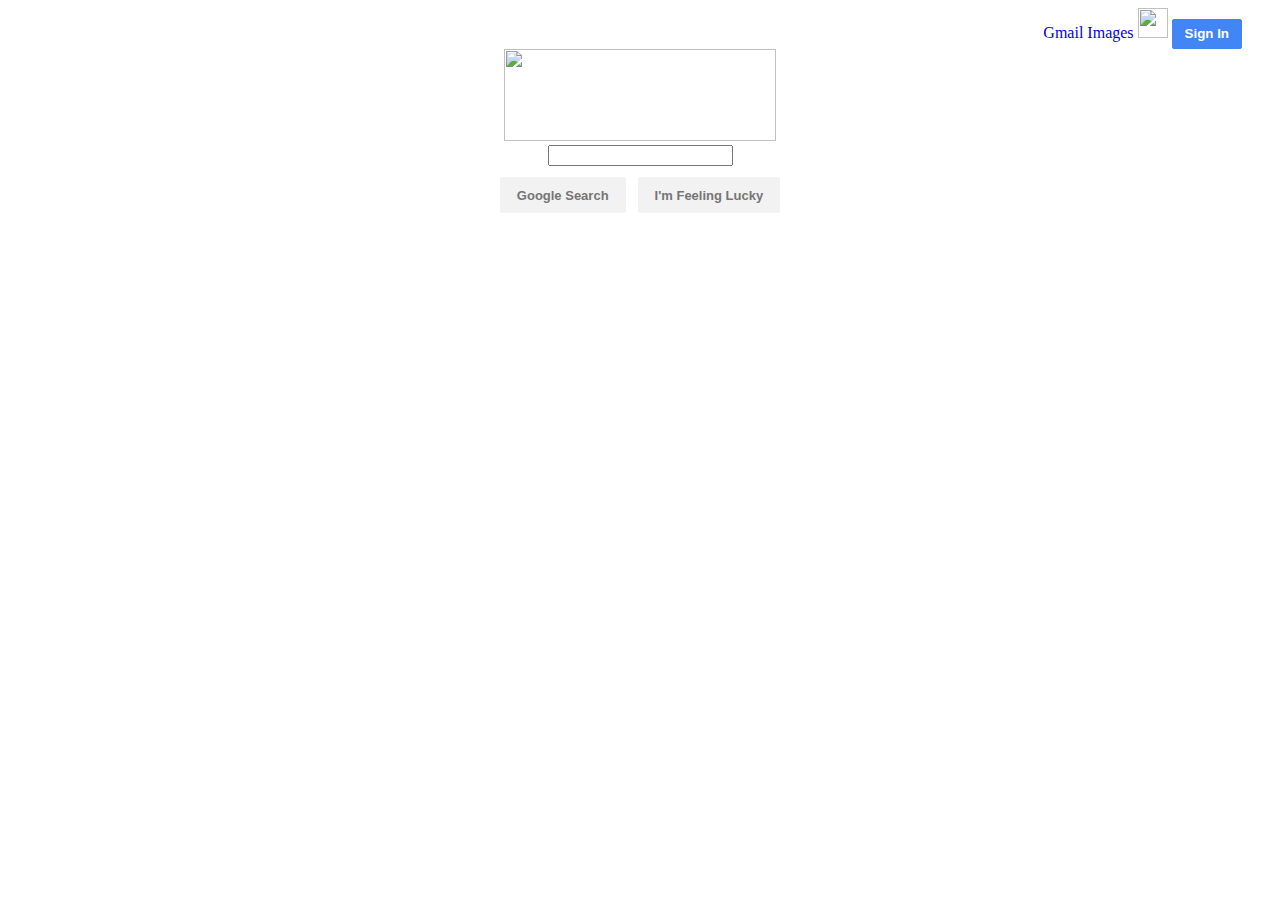
==== google-homepage/index.html @ 7230684a "Worked on buttons" ====
<!DOCTYPE html>
<html>
	<head>
		<title>Google</title>
		<link rel="stylesheet" href="style.css">
		<link rel="shortcut icon" href="https://www.google.co.in/images/branding/product/ico/googleg_lodp.ico">

	</head>
	<body>
		<div id="nav">
			<ul>
			  <li><a href="https://mail.google.com/mail/" >Gmail</a></li>
			  <li><a href="https://images.google.com/">Images</a></li>
			  <li><img src="http://flatfrogblog.com/wp-content/uploads/2014/01/app-launcher-150x150.png" height="30" width="30" ></li>
			  <li><input class="button" id ="signin" type="submit" value="Sign In"></li>
			</ul>
		</div>
		<center>
		<div id="search_area">
			<img src="https://www.google.co.in/images/branding/googlelogo/2x/googlelogo_color_272x92dp.png" height="92" width="272" >
			<input type="text" name="search_box" id="search_box">

			<div>
				<input class="button search" type="submit" value="Google Search">
				<input class="button search" type="submit" value="I'm Feeling Lucky">
			</div>


		</div>
		</center>


	</body>
</html>
---- google-homepage/style.css ----
#nav {
    float : right;
    padding-right: 30px;
    position: relative;
}

ul {
    list-style-type: none;
    margin: 0;
    padding: 0;
}

li {
    display: inline;
}

a {
	    text-decoration: none;
}

.nav_links{

    opacity: .75;
    color: #000000;
    display: inline-block;
    line-height: 24px;
    outline: none;
    vertical-align: middle;
    font-family: arial,sans-serif;

}

#opt{
	height: 30px;
    width: 30px;
}

#search_area{
	   clear: both;
       margin: 0 auto;
        min-width: 980px;
}

#search_box{
    display: block;
	
}

.button{
    background: #f8f8f8;
    border: 1px solid #c6c6c6;
    display: inline-block;
    line-height: 28px;
    padding: 0 12px;
    border-radius: 2px;
    color: #666;
    font-family: arial,sans-serif;
    cursor: default;
    text-decoration: none;
}

#signin{
    color: #fff;
    border: 1px solid #4285f4;
    font-weight: bold;
    outline: none;
    background: #4285f4;
}

.search{
    height: 36px;
    line-height: 27px;
    color: #757575;


    background-color: #f2f2f2;
    border: 1px solid #f2f2f2;
    border-radius: 2px;
    color: #757575;
    cursor: default;
    font-family: arial,sans-serif;
    font-size: 13px;
    font-weight: bold;
    margin: 11px 4px;
    min-width: 54px;
    padding: 0 16px;
    text-align: center;
}
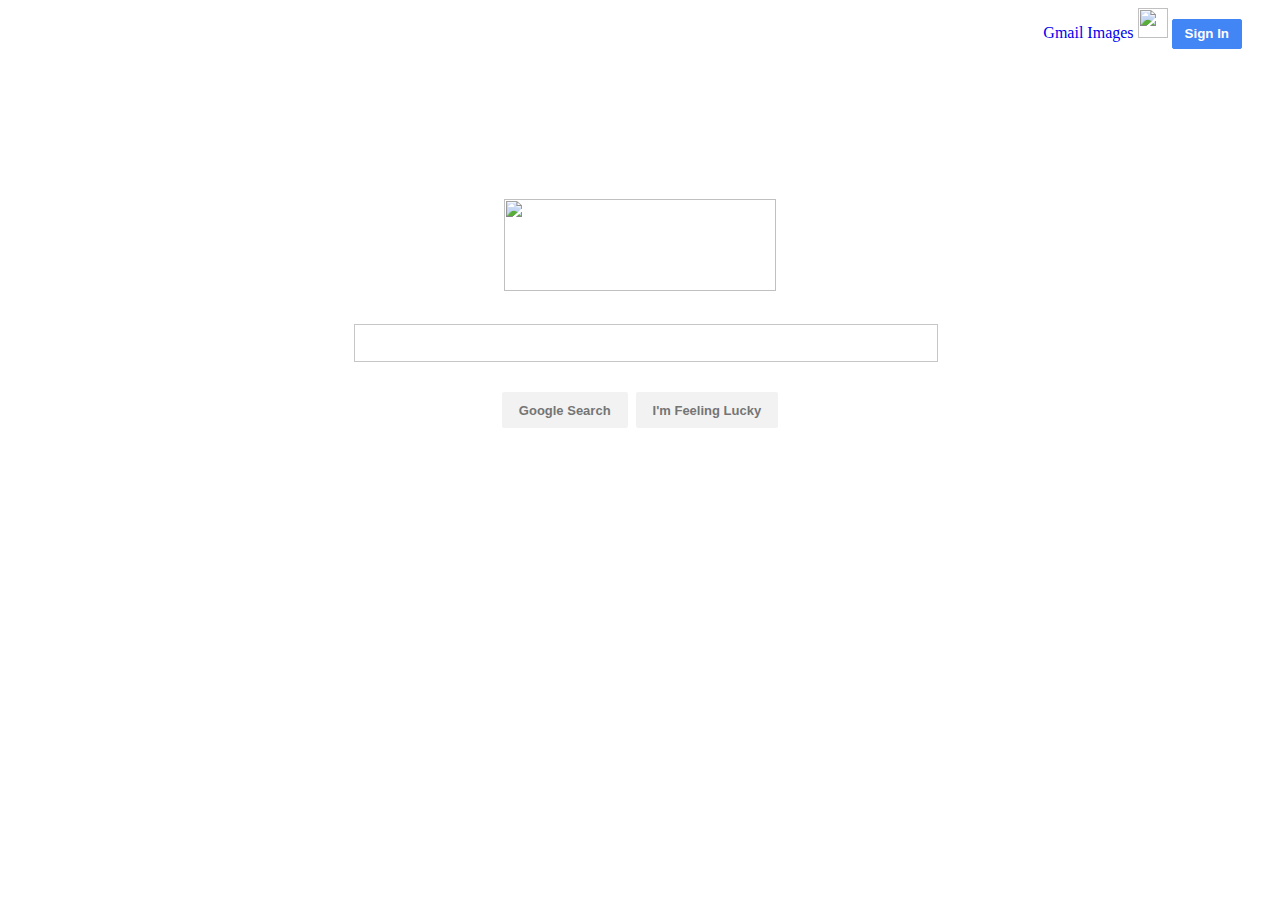
==== commit 3af24b6f: "Search Area Finalized" ====
--- a/google-homepage/index.html
+++ b/google-homepage/index.html
@@ -15,12 +15,14 @@
 			  <li><input class="button" id ="signin" type="submit" value="Sign In"></li>
 			</ul>
 		</div>
+		
 		<center>
 		<div id="search_area">
 			<img src="https://www.google.co.in/images/branding/googlelogo/2x/googlelogo_color_272x92dp.png" height="92" width="272" >
-			<input type="text" name="search_box" id="search_box">
-
-			<div>
+				<div id="search_box_div">
+					<input type="text" name="search_box" id="search_box">
+				<div>
+			<div id="search_button_area">
 				<input class="button search" type="submit" value="Google Search">
 				<input class="button search" type="submit" value="I'm Feeling Lucky">
 			</div>
--- a/google-homepage/style.css
+++ b/google-homepage/style.css
@@ -1,7 +1,14 @@
+* {
+  -webkit-box-sizing: border-box;
+     -moz-box-sizing: border-box;
+          box-sizing: border-box;
+}
+
+
 #nav {
     float : right;
+    position: relative;
     padding-right: 30px;
-    position: relative;
 }
 
 ul {
@@ -30,20 +37,31 @@
 
 }
 
-#opt{
-	height: 30px;
-    width: 30px;
-}
 
 #search_area{
-	   clear: both;
-       margin: 0 auto;
-        min-width: 980px;
+	position: relative;
+    clear: both;
+    top: 150px;
+}
+#search_box_div{
+    background: #fff;
+    max-width: 584px;
+    margin: -1px 0px 1px;
+    border: 1px solid #c6c6c6;
+    padding: 5px 9px 0;
+    height: 38px;
+    position: relative;
+    top: 30px;
+    left: 6px;
 }
 
 #search_box{
     display: block;
-	
+    border: none;
+    height: 100%;
+    width: 100%;
+    position: relative;
+
 }
 
 .button{
@@ -71,8 +89,6 @@
     height: 36px;
     line-height: 27px;
     color: #757575;
-
-
     background-color: #f2f2f2;
     border: 1px solid #f2f2f2;
     border-radius: 2px;
@@ -81,8 +97,17 @@
     font-family: arial,sans-serif;
     font-size: 13px;
     font-weight: bold;
-    margin: 11px 4px;
+    margin: 11px 2px;
     min-width: 54px;
     padding: 0 16px;
     text-align: center;
 }
+#search_button_area{
+    position: relative;
+    top: 20px;
+    left: -6px;
+}
+
+input:focus {
+    outline: none; /* no selction around text field when active*/
+}
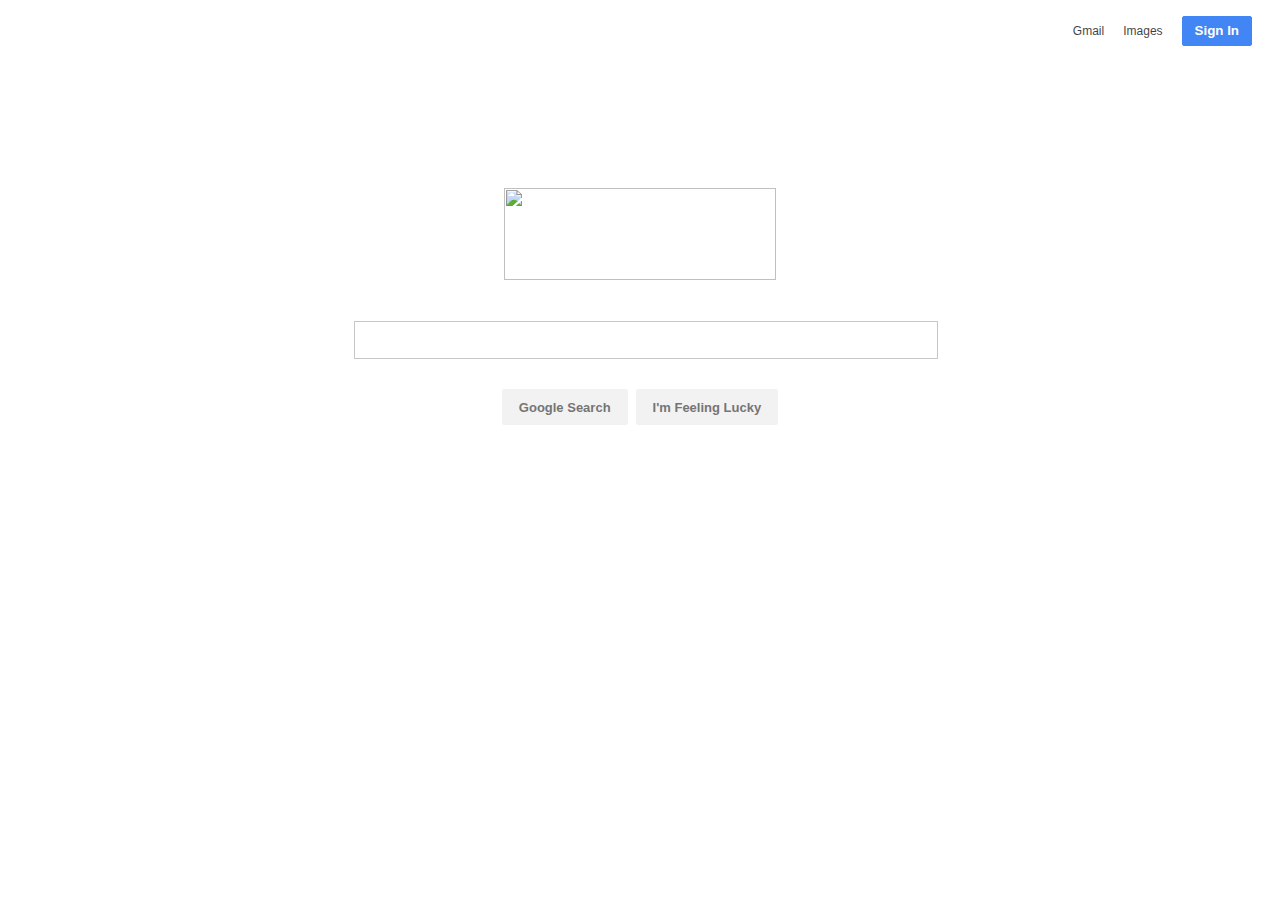
==== commit c652ed6b: "Navigation CSS" ====
--- a/google-homepage/index.html
+++ b/google-homepage/index.html
@@ -11,7 +11,6 @@
 			<ul>
 			  <li><a href="https://mail.google.com/mail/" >Gmail</a></li>
 			  <li><a href="https://images.google.com/">Images</a></li>
-			  <li><img src="http://flatfrogblog.com/wp-content/uploads/2014/01/app-launcher-150x150.png" height="30" width="30" ></li>
 			  <li><input class="button" id ="signin" type="submit" value="Sign In"></li>
 			</ul>
 		</div>
--- a/google-homepage/style.css
+++ b/google-homepage/style.css
@@ -1,5 +1,5 @@
 * {
-  -webkit-box-sizing: border-box;
+  -webkit-box-sizing: border-box; /*http://learnlayout.com/box-model.html*/
      -moz-box-sizing: border-box;
           box-sizing: border-box;
 }
@@ -8,7 +8,8 @@
 #nav {
     float : right;
     position: relative;
-    padding-right: 30px;
+    top: 8px;
+    left: -20px;
 }
 
 ul {
@@ -22,11 +23,15 @@
 }
 
 a {
-	    text-decoration: none;
+    color: #000;
+	text-decoration: none;
+    font-family: arial,sans-serif;
+    font-size: 12px;
+    opacity: .75;
+    padding-right: 15px;
 }
 
 .nav_links{
-
     opacity: .75;
     color: #000000;
     display: inline-block;
@@ -34,7 +39,6 @@
     outline: none;
     vertical-align: middle;
     font-family: arial,sans-serif;
-
 }
 
 
@@ -43,6 +47,7 @@
     clear: both;
     top: 150px;
 }
+
 #search_box_div{
     background: #fff;
     max-width: 584px;
@@ -51,7 +56,7 @@
     padding: 5px 9px 0;
     height: 38px;
     position: relative;
-    top: 30px;
+    top: 38px;
     left: 6px;
 }
 
@@ -102,6 +107,7 @@
     padding: 0 16px;
     text-align: center;
 }
+
 #search_button_area{
     position: relative;
     top: 20px;
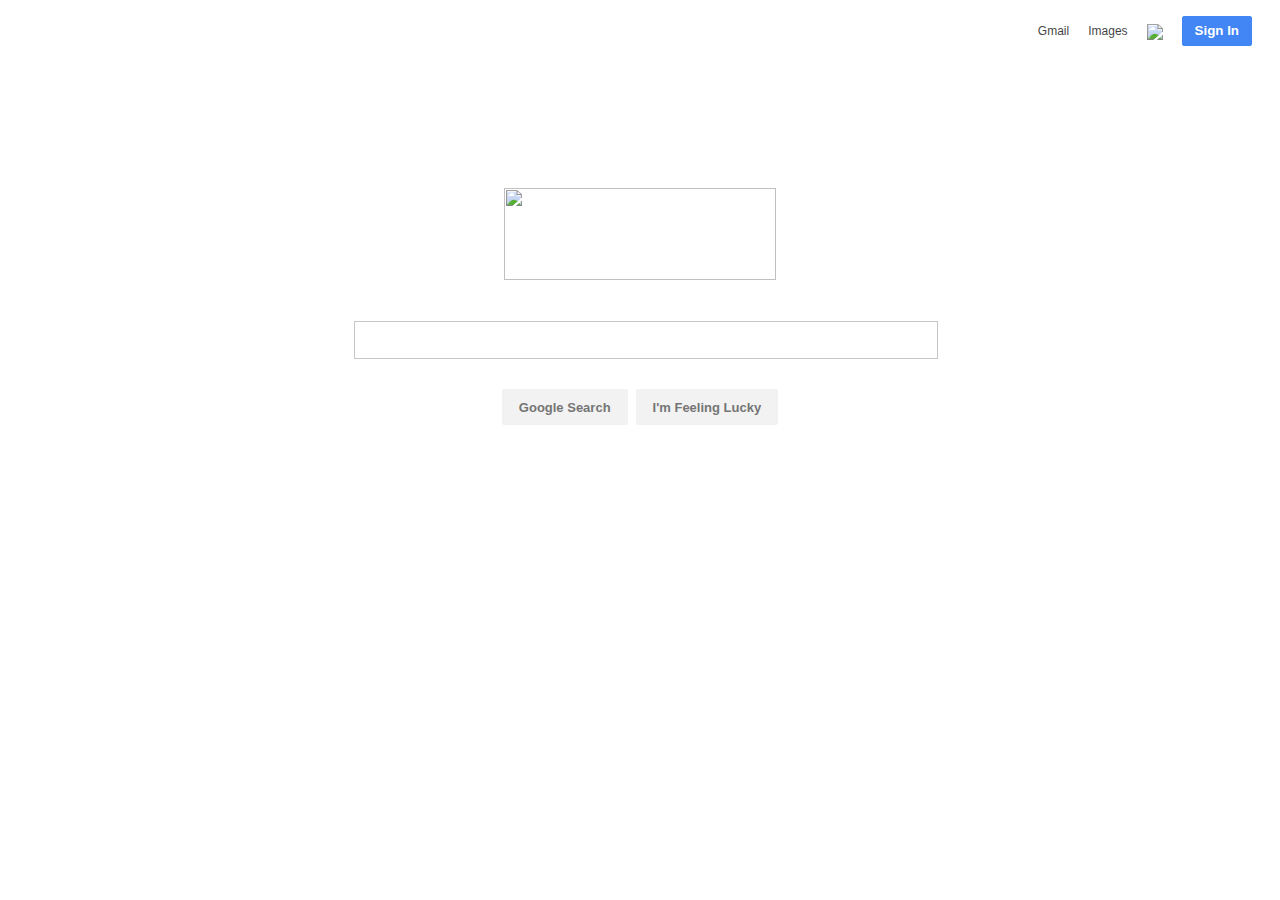
==== commit 47935cda: "Added Image next to Sign Button" ====
--- a/google-homepage/index.html
+++ b/google-homepage/index.html
@@ -1,35 +1,38 @@
 <!DOCTYPE html>
 <html>
+	
 	<head>
 		<title>Google</title>
 		<link rel="stylesheet" href="style.css">
 		<link rel="shortcut icon" href="https://www.google.co.in/images/branding/product/ico/googleg_lodp.ico">
+	</head>
 
-	</head>
 	<body>
+		
 		<div id="nav">
 			<ul>
 			  <li><a href="https://mail.google.com/mail/" >Gmail</a></li>
 			  <li><a href="https://images.google.com/">Images</a></li>
-			  <li><input class="button" id ="signin" type="submit" value="Sign In"></li>
+			  <li><img src="http://i57.tinypic.com/2h6ultx.png" style="position: relative; top:5px; left:-15px ;padding-left:15px"></li>
+			  <li><input class="button" id ="signin" type="submit" value="Sign In" onclick="window.location='https://accounts.google.com/';"></li>
 			</ul>
 		</div>
 		
 		<center>
+		
 		<div id="search_area">
 			<img src="https://www.google.co.in/images/branding/googlelogo/2x/googlelogo_color_272x92dp.png" height="92" width="272" >
+				
 				<div id="search_box_div">
-					<input type="text" name="search_box" id="search_box">
+					<input type="text" name="search_box" id="search_box" style="font-size:15px">
 				<div>
+			
 			<div id="search_button_area">
 				<input class="button search" type="submit" value="Google Search">
 				<input class="button search" type="submit" value="I'm Feeling Lucky">
 			</div>
-
-
 		</div>
 		</center>
 
-
 	</body>
 </html>
--- a/google-homepage/style.css
+++ b/google-homepage/style.css
@@ -31,42 +31,8 @@
     padding-right: 15px;
 }
 
-.nav_links{
-    opacity: .75;
-    color: #000000;
-    display: inline-block;
-    line-height: 24px;
-    outline: none;
-    vertical-align: middle;
-    font-family: arial,sans-serif;
-}
-
-
-#search_area{
-	position: relative;
-    clear: both;
-    top: 150px;
-}
-
-#search_box_div{
-    background: #fff;
-    max-width: 584px;
-    margin: -1px 0px 1px;
-    border: 1px solid #c6c6c6;
-    padding: 5px 9px 0;
-    height: 38px;
-    position: relative;
-    top: 38px;
-    left: 6px;
-}
-
-#search_box{
-    display: block;
-    border: none;
-    height: 100%;
-    width: 100%;
-    position: relative;
-
+a:hover{
+    text-decoration: underline;
 }
 
 .button{
@@ -90,6 +56,41 @@
     background: #4285f4;
 }
 
+#signin:hover{
+    background-color: #3B78DC;
+}
+
+#search_area{
+	position: relative;
+    clear: both;
+    top: 150px;
+}
+
+#search_box_div{
+    background: #fff;
+    max-width: 584px;
+    margin: -1px 0px 1px;
+    border: 1px solid #c6c6c6;
+    padding: 0px 9px 0;
+    height: 38px;
+    position: relative;
+    top: 38px;
+    left: 6px;
+}
+
+#search_box{
+    display: block;
+    border: none;
+    height: 100%;
+    width: 100%;
+    position: relative;
+
+}
+
+input:focus {
+    outline: none; /* no selction around text field when active*/
+}
+
 .search{
     height: 36px;
     line-height: 27px;
@@ -97,7 +98,6 @@
     background-color: #f2f2f2;
     border: 1px solid #f2f2f2;
     border-radius: 2px;
-    color: #757575;
     cursor: default;
     font-family: arial,sans-serif;
     font-size: 13px;
@@ -108,12 +108,14 @@
     text-align: center;
 }
 
+.search:hover{
+    color:#000;
+    border: 1px solid rgba(75, 75, 75, .2);
+}
+
+
 #search_button_area{
     position: relative;
     top: 20px;
     left: -6px;
 }
-
-input:focus {
-    outline: none; /* no selction around text field when active*/
-}
